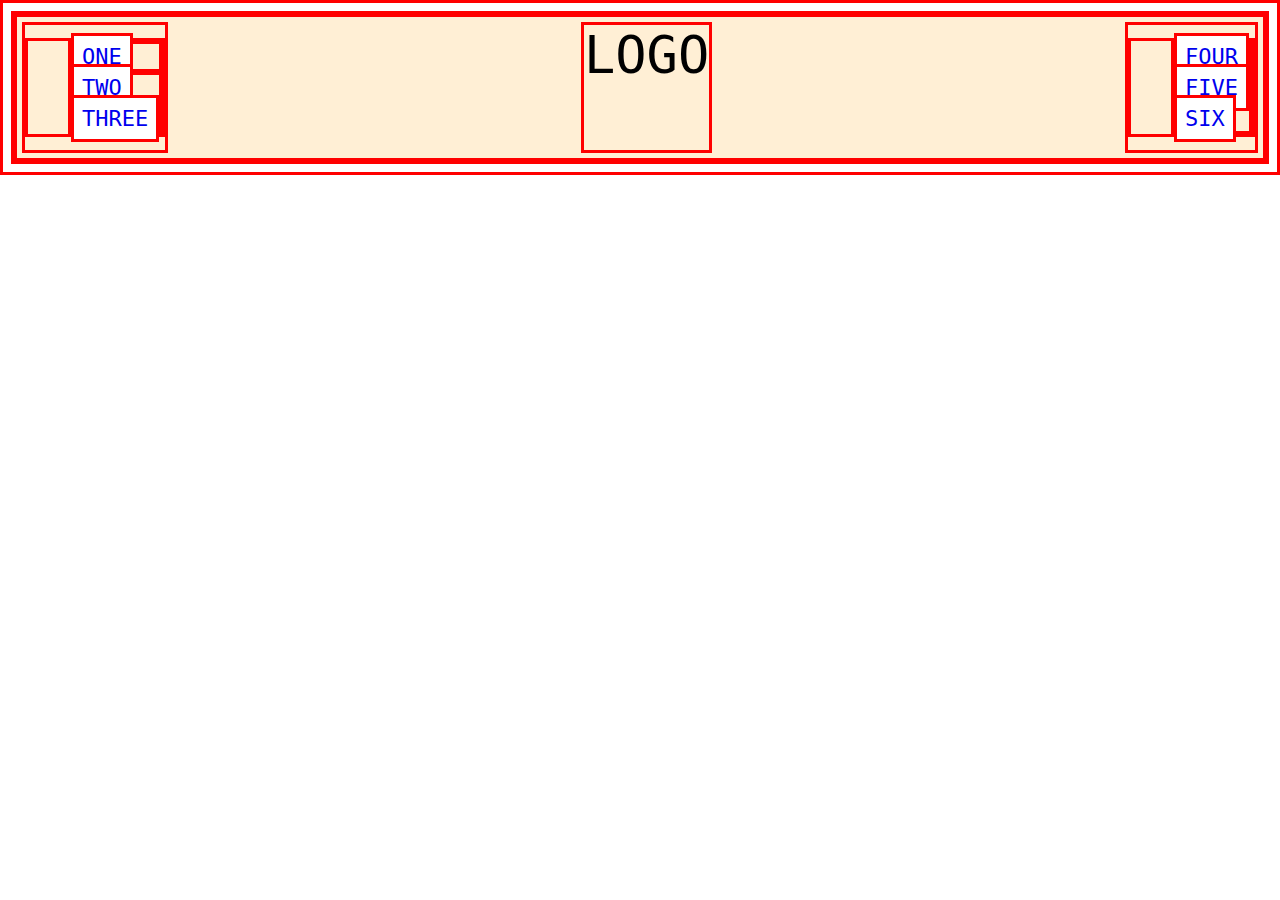
==== flex/02-flex-header/index.html @ 485335ee "moved right and left link classes to uls instead of divs containing them" ====
<!DOCTYPE html>
<html lang="en">
<head>
  <meta charset="UTF-8">
  <meta http-equiv="X-UA-Compatible" content="IE=edge">
  <meta name="viewport" content="width=device-width, initial-scale=1.0">
  <title>Flex Header</title>
  <link rel="stylesheet" href="style.css">
</head>
<body>
  <div class="header">
    <div >
      <ul class="left-links">
        <li><a href="#">ONE</a></li>
        <li><a href="#">TWO</a></li>
        <li><a href="#">THREE</a></li>
      </ul>
    </div>
    <div class="logo">LOGO</div>
    <div>
      <ul class="right-links">
        <li><a href="#">FOUR</a></li>
        <li><a href="#">FIVE</a></li>
        <li><a href="#">SIX</a></li>
      </ul>
    </div>
  </div>
</body>
</html>
---- flex/02-flex-header/style.css ----
* {
  /* box-sizing: border-box; */
  border: 3px red solid;
}

.header  {
  font-family: monospace;
  background: papayawhip;
  display: flex;
  justify-content: space-between;
  padding: 5px;
}

.logo {
  font-size: 4em;
}



ul {
  /* this removes the dots on the list items*/
  list-style-type: none;
  
  
}

.left-links {
  /* display: flex;
  gap: 5px; */
}

.right-links {
  
}

a {
  font-size: 22px;
  background: white;
  padding: 8px;
  /* this removes the line under the links */
  text-decoration: none;
}
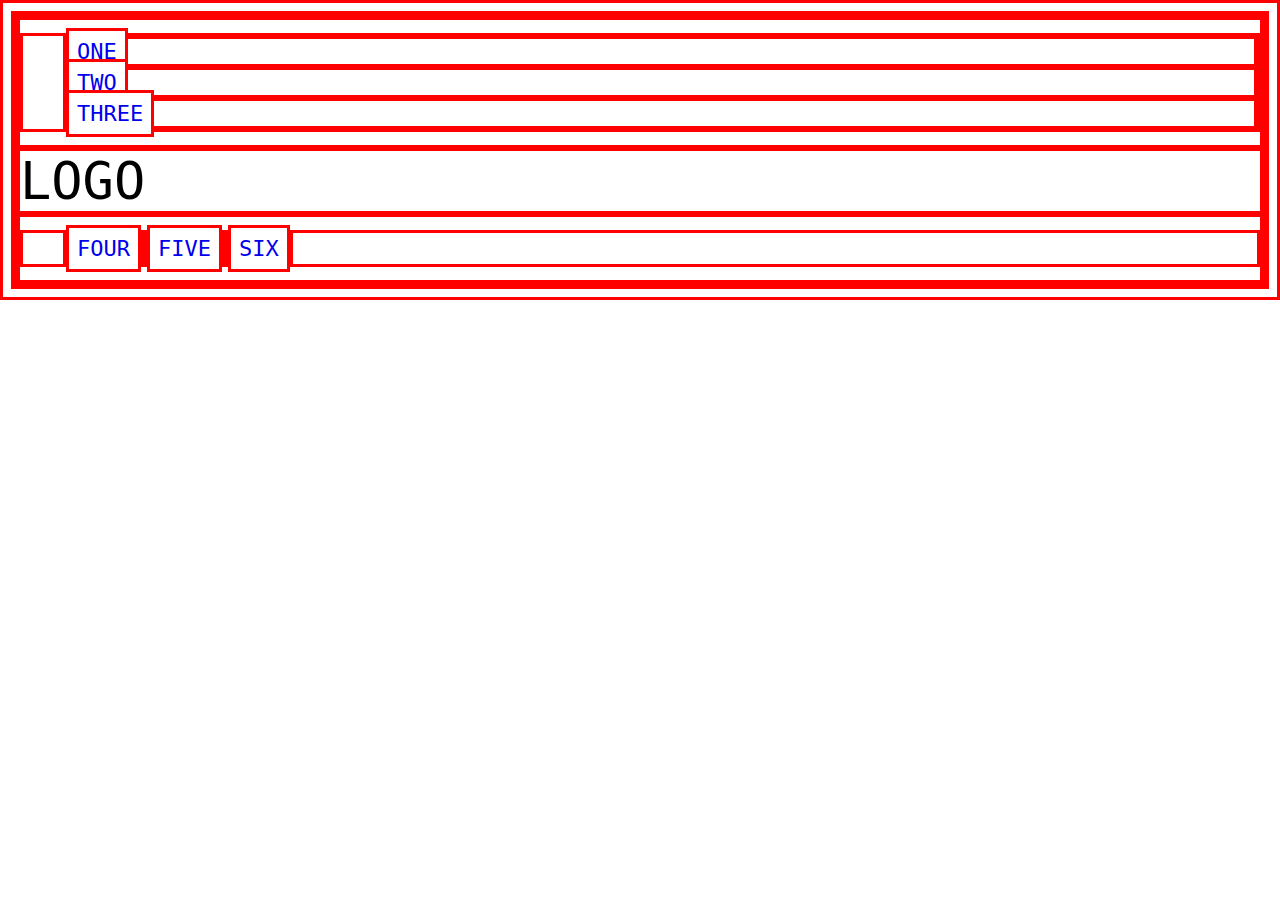
==== commit f8882938: "added comments to html for visual seeparation of elements" ====
--- a/flex/02-flex-header/index.html
+++ b/flex/02-flex-header/index.html
@@ -8,22 +8,68 @@
   <link rel="stylesheet" href="style.css">
 </head>
 <body>
-  <div class="header">
-    <div >
-      <ul class="left-links">
+                                                                          <!-- NAVBAR -->
+  <div class="nav">
+                                                  <!-- NAV-LEFT -->
+    <div class="nav-left">
+
+      <!-- LIST                                 LIST                      LIST  -->
+
+      <ul class="links">
+        <!-- LIST ITEM -->
         <li><a href="#">ONE</a></li>
+        <!-- /LIST ITEM -->
+
+        <!-- LIST ITEM -->
         <li><a href="#">TWO</a></li>
+        <!-- /LIST ITEM -->
+
+        <!-- LIST ITEM -->
         <li><a href="#">THREE</a></li>
+        <!-- /LIST ITEM -->
+
       </ul>
+
+      <!-- /LIST                      /LIST                           /LIST-->
     </div>
+                                                  <!-- /NAV-LEFT -->
+
+
+
+                                <!-- LOGO -->
     <div class="logo">LOGO</div>
-    <div>
+                                <!-- /LOGO -->
+
+
+
+                                                  <!-- NAV-RIGHT -->
+    <div class="nav-right">
+      <!-- LIST -->
       <ul class="right-links">
+
+        <!-- LIST ITEM -->
         <li><a href="#">FOUR</a></li>
+        <!-- /LI -->
+
+        <!-- LIST ITEM -->
         <li><a href="#">FIVE</a></li>
+        <!-- /LI -->
+
+        <!-- LIST ITEM -->
         <li><a href="#">SIX</a></li>
+        <!-- /LI -->
+
       </ul>
+      <!-- /LIST -->
     </div>
+                                                  <!-- /NAV-RIGHT -->
+
   </div>
+                                                                          <!-- /NAVBAR -->
+
+
+
+
+  <!-- ...  -->
 </body>
 </html>--- a/flex/02-flex-header/style.css
+++ b/flex/02-flex-header/style.css
@@ -1,6 +1,7 @@
 * {
   /* box-sizing: border-box; */
   border: 3px red solid;
+  font-family: monospace;
 }
 
 .header  {
@@ -25,12 +26,13 @@
 }
 
 .left-links {
-  /* display: flex;
-  gap: 5px; */
+  display: flex;
+  gap: 5px;
 }
 
 .right-links {
-  
+  display: flex;
+  /* justify-content: space-evenly; */
 }
 
 a {
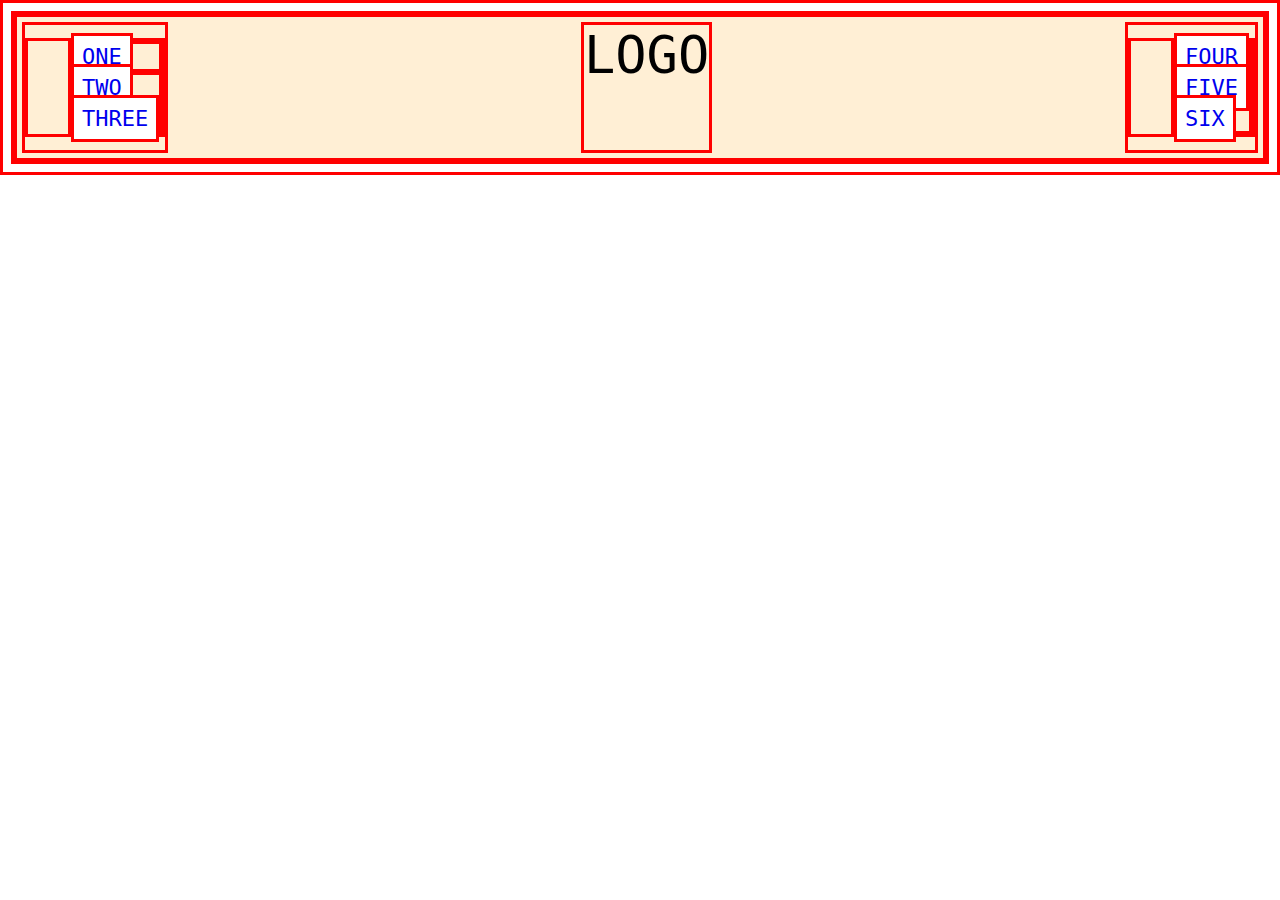
==== commit 93e6127f: "changed class names and cleaned up formatting, deleted some properties." ====
--- a/flex/02-flex-header/index.html
+++ b/flex/02-flex-header/index.html
@@ -9,7 +9,7 @@
 </head>
 <body>
                                                                           <!-- NAVBAR -->
-  <div class="nav">
+  <div class="navbar">
                                                   <!-- NAV-LEFT -->
     <div class="nav-left">
 
--- a/flex/02-flex-header/style.css
+++ b/flex/02-flex-header/style.css
@@ -4,7 +4,7 @@
   font-family: monospace;
 }
 
-.header  {
+.navbar  {
   font-family: monospace;
   background: papayawhip;
   display: flex;
@@ -12,33 +12,35 @@
   padding: 5px;
 }
 
-.logo {
-  font-size: 4em;
-}
-
-
-
 ul {
   /* this removes the dots on the list items*/
   list-style-type: none;
-  
-  
 }
-
-.left-links {
-  display: flex;
-  gap: 5px;
-}
-
-.right-links {
-  display: flex;
-  /* justify-content: space-evenly; */
-}
-
 a {
   font-size: 22px;
   background: white;
   padding: 8px;
   /* this removes the line under the links */
   text-decoration: none;
-}+}
+
+.nav-left {
+  
+}
+
+.logo {
+  font-size: 4em;
+}
+
+.nav-right {
+  
+}
+
+
+.nav-left ul li,
+.nav-right ul li {
+  
+}
+
+
+
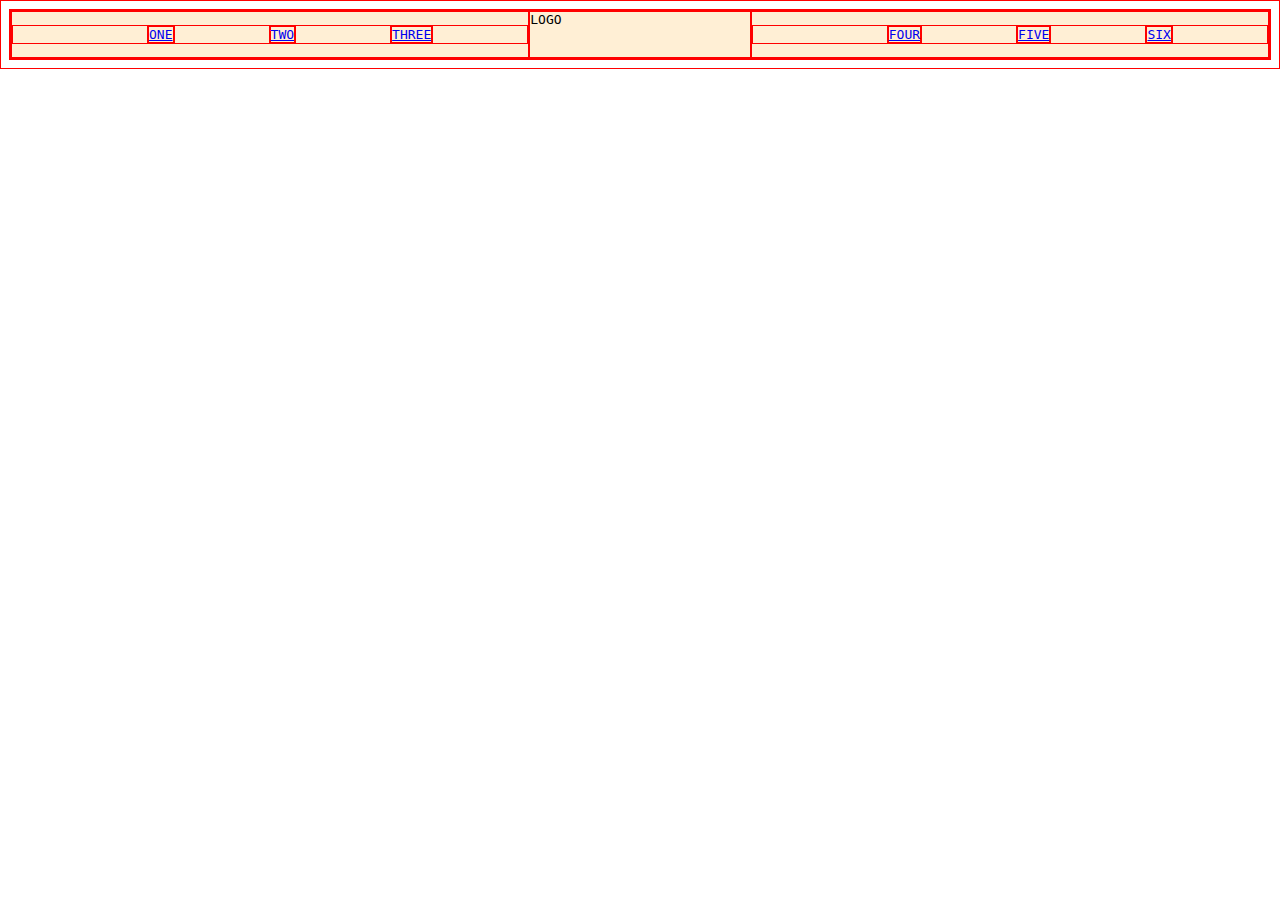
==== commit 6f891019: "added nav class to shorten code for properties on both right and left" ====
--- a/flex/02-flex-header/index.html
+++ b/flex/02-flex-header/index.html
@@ -11,7 +11,7 @@
                                                                           <!-- NAVBAR -->
   <div class="navbar">
                                                   <!-- NAV-LEFT -->
-    <div class="nav-left">
+    <div class="nav-left nav">
 
       <!-- LIST                                 LIST                      LIST  -->
 
@@ -43,7 +43,7 @@
 
 
                                                   <!-- NAV-RIGHT -->
-    <div class="nav-right">
+    <div class="nav-right nav">
       <!-- LIST -->
       <ul class="right-links">
 
--- a/flex/02-flex-header/style.css
+++ b/flex/02-flex-header/style.css
@@ -1,45 +1,45 @@
 * {
   /* box-sizing: border-box; */
-  border: 3px red solid;
+  border: 1px red solid;
   font-family: monospace;
 }
 
 .navbar  {
-  font-family: monospace;
   background: papayawhip;
   display: flex;
   justify-content: space-between;
-  padding: 5px;
+  /* padding: 5px; */
 }
 
 ul {
+  display: flex;
+  justify-content: space-evenly;
   /* this removes the dots on the list items*/
   list-style-type: none;
 }
 a {
-  font-size: 22px;
+  /* font-size: 22px;
   background: white;
-  padding: 8px;
+  padding: 8px; */
   /* this removes the line under the links */
-  text-decoration: none;
+  /* text-decoration: none; */
+}
+
+.nav {
+  
 }
 
 .nav-left {
-  
+    flex-grow: 2;
 }
 
 .logo {
-  font-size: 4em;
+  /* font-size: 4em; */
+  flex-grow: 1;
 }
 
 .nav-right {
-  
-}
-
-
-.nav-left ul li,
-.nav-right ul li {
-  
+  flex-grow: 2;
 }
 
 
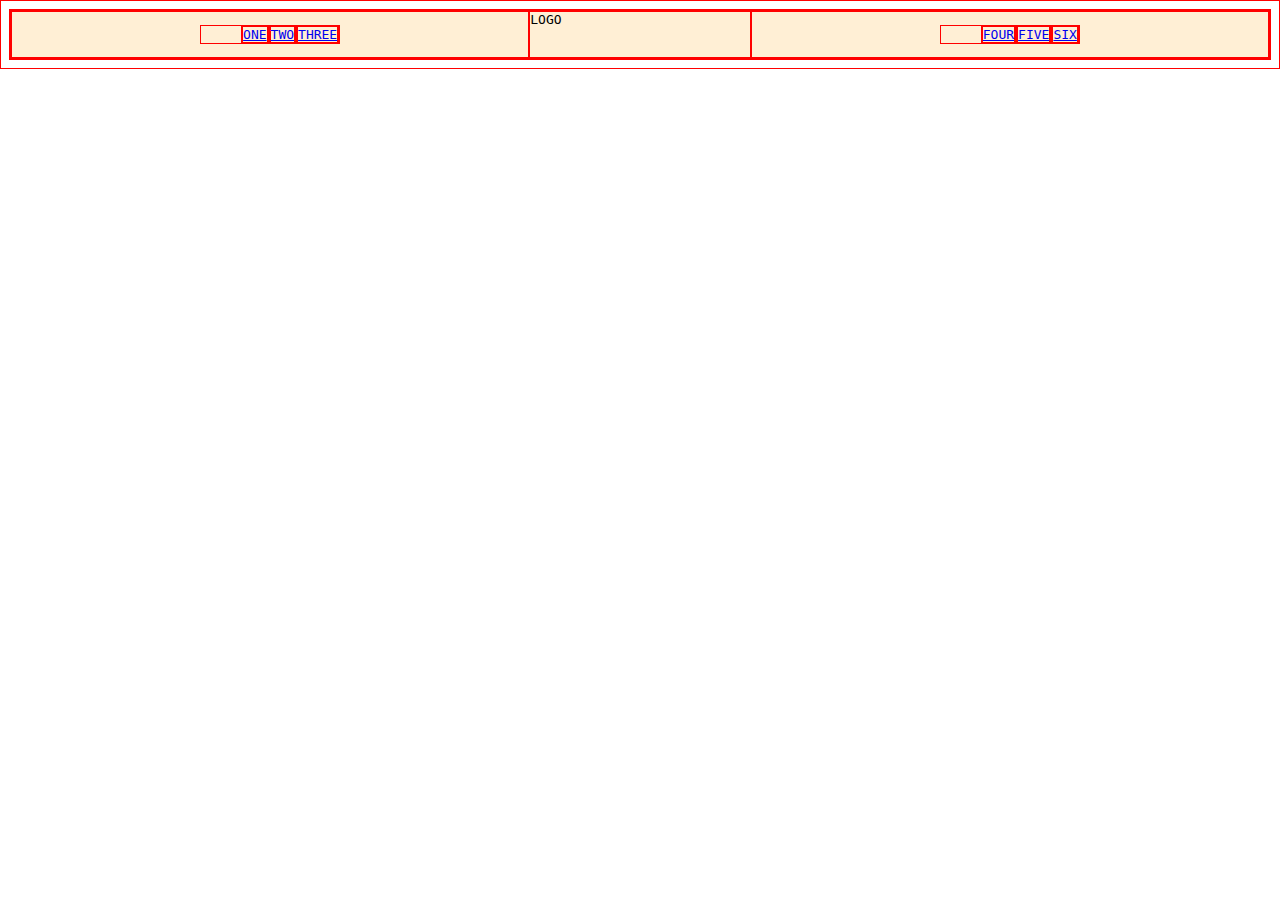
==== commit c1e05eaf: "had to fix html classes. now right side is same as left but am still having the same problem of too " ====
--- a/flex/02-flex-header/index.html
+++ b/flex/02-flex-header/index.html
@@ -45,7 +45,7 @@
                                                   <!-- NAV-RIGHT -->
     <div class="nav-right nav">
       <!-- LIST -->
-      <ul class="right-links">
+      <ul class="links">
 
         <!-- LIST ITEM -->
         <li><a href="#">FOUR</a></li>
--- a/flex/02-flex-header/style.css
+++ b/flex/02-flex-header/style.css
@@ -11,9 +11,10 @@
   /* padding: 5px; */
 }
 
-ul {
+ul.links {
   display: flex;
   justify-content: space-evenly;
+  align-items: center;
   /* this removes the dots on the list items*/
   list-style-type: none;
 }
@@ -26,7 +27,9 @@
 }
 
 .nav {
-  
+  display: flex;
+  justify-content: space-evenly;
+
 }
 
 .nav-left {
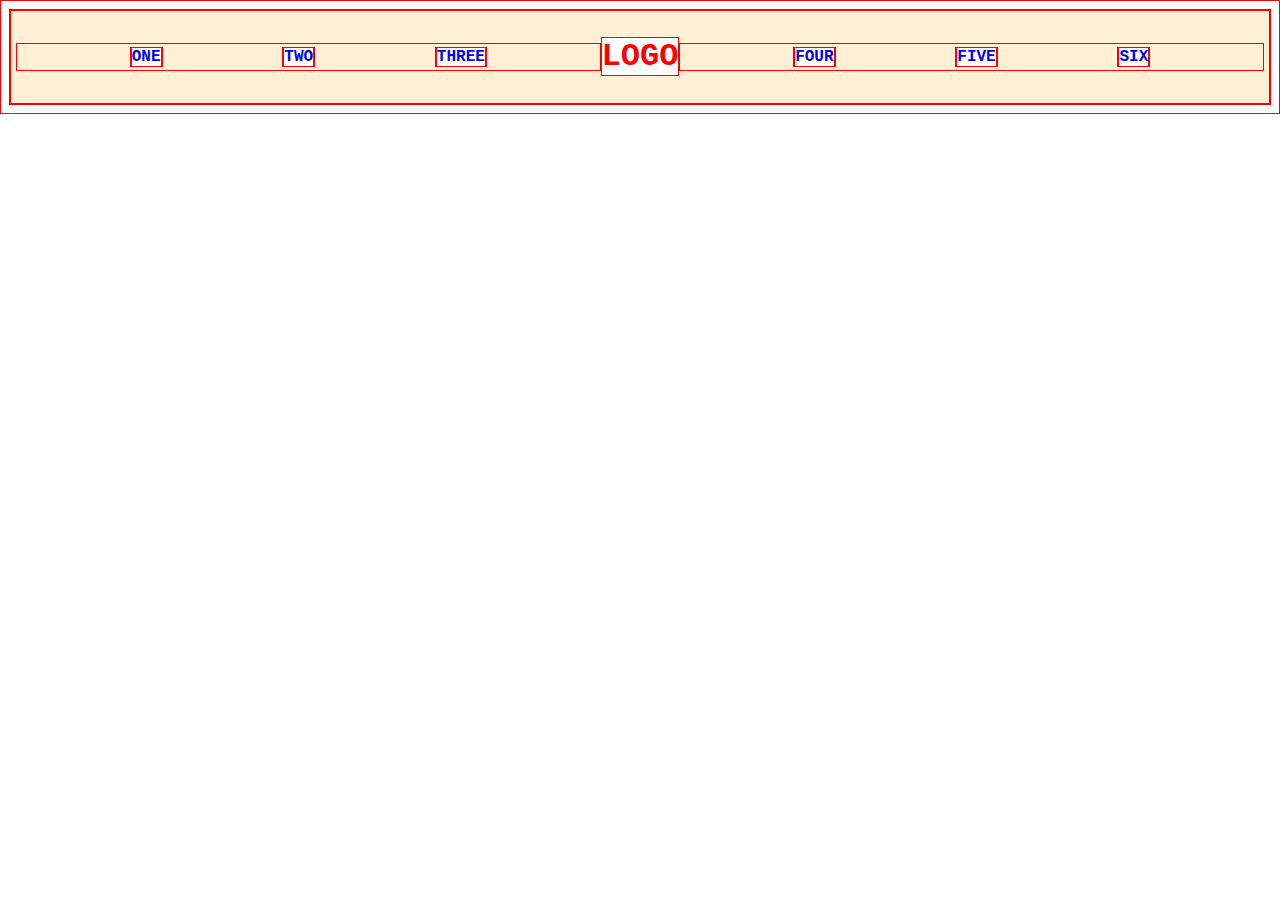
==== commit 6aeff6a3: "just went through the process of simplifying and removing divs in order to reduce the height of the " ====
--- a/flex/02-flex-header/index.html
+++ b/flex/02-flex-header/index.html
@@ -10,60 +10,20 @@
 <body>
                                                                           <!-- NAVBAR -->
   <div class="navbar">
-                                                  <!-- NAV-LEFT -->
-    <div class="nav-left nav">
-
-      <!-- LIST                                 LIST                      LIST  -->
-
-      <ul class="links">
-        <!-- LIST ITEM -->
+      <ul class="nav-left">
         <li><a href="#">ONE</a></li>
-        <!-- /LIST ITEM -->
-
-        <!-- LIST ITEM -->
         <li><a href="#">TWO</a></li>
-        <!-- /LIST ITEM -->
-
-        <!-- LIST ITEM -->
         <li><a href="#">THREE</a></li>
-        <!-- /LIST ITEM -->
-
       </ul>
 
-      <!-- /LIST                      /LIST                           /LIST-->
-    </div>
-                                                  <!-- /NAV-LEFT -->
-
-
-
-                                <!-- LOGO -->
-    <div class="logo">LOGO</div>
-                                <!-- /LOGO -->
-
-
-
-                                                  <!-- NAV-RIGHT -->
-    <div class="nav-right nav">
-      <!-- LIST -->
-      <ul class="links">
-
-        <!-- LIST ITEM -->
+   <h1 class="logo">LOGO</h1>
+ 
+      <ul class="nav-right">
         <li><a href="#">FOUR</a></li>
-        <!-- /LI -->
-
-        <!-- LIST ITEM -->
         <li><a href="#">FIVE</a></li>
-        <!-- /LI -->
-
-        <!-- LIST ITEM -->
         <li><a href="#">SIX</a></li>
-        <!-- /LI -->
-
       </ul>
-      <!-- /LIST -->
-    </div>
-                                                  <!-- /NAV-RIGHT -->
-
+    
   </div>
                                                                           <!-- /NAVBAR -->
 
--- a/flex/02-flex-header/style.css
+++ b/flex/02-flex-header/style.css
@@ -1,49 +1,58 @@
 * {
-  /* box-sizing: border-box; */
+  box-sizing: border-box;
   border: 1px red solid;
-  font-family: monospace;
+  font-family: courier, monospace;
+  font-weight: 700;
+  text-align: center;
 }
 
 .navbar  {
   background: papayawhip;
   display: flex;
   justify-content: space-between;
-  /* padding: 5px; */
+  padding: 5px;
+  /* height: 50px; */
+  
 }
 
-ul.links {
+ul {
   display: flex;
+  padding: 3px;
   justify-content: space-evenly;
   align-items: center;
   /* this removes the dots on the list items*/
   list-style-type: none;
+  margin: auto;
+  gap: 10px;
+  flex: auto;
+}
+
+ul.nav-left {
+  margin-left: 0;
+}
+ul.nav-right {
+  margin-right: 0;
 }
 a {
-  /* font-size: 22px;
+  font-size: 16px;
   background: white;
-  padding: 8px; */
+  /* padding: 8px; */
   /* this removes the line under the links */
-  /* text-decoration: none; */
+  text-decoration: none;
 }
 
-.nav {
-  display: flex;
-  justify-content: space-evenly;
-
-}
-
-.nav-left {
-    flex-grow: 2;
-}
-
-.logo {
-  /* font-size: 4em; */
-  flex-grow: 1;
-}
-
-.nav-right {
-  flex-grow: 2;
+h1.logo {
+  /* font-size: 1.5em; */
+  /* font-weight: 700; */
+  /* flex-grow: 1; */
+  background-color: white;
+  color: red;
+  flex: initial;
+  
+  /* padding: 5px; */
+  
 }
 
 
 
+
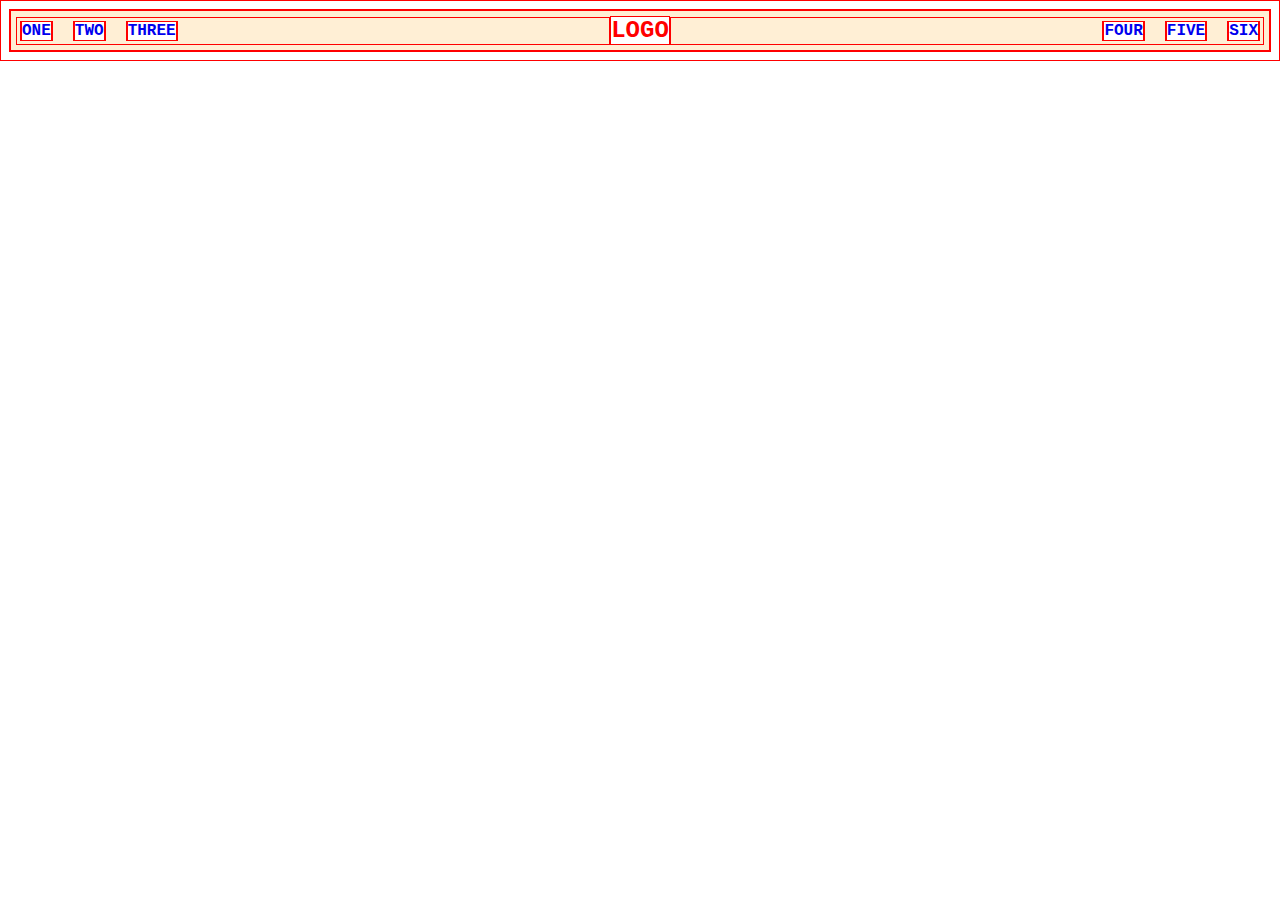
==== commit d3dac60b: "got it to the right height" ====
--- a/flex/02-flex-header/index.html
+++ b/flex/02-flex-header/index.html
@@ -16,7 +16,7 @@
         <li><a href="#">THREE</a></li>
       </ul>
 
-   <h1 class="logo">LOGO</h1>
+   <div class="logo">LOGO</div>
  
       <ul class="nav-right">
         <li><a href="#">FOUR</a></li>
--- a/flex/02-flex-header/style.css
+++ b/flex/02-flex-header/style.css
@@ -9,7 +9,7 @@
 .navbar  {
   background: papayawhip;
   display: flex;
-  justify-content: space-between;
+  /* justify-content: space-between; */
   padding: 5px;
   /* height: 50px; */
   
@@ -18,20 +18,24 @@
 ul {
   display: flex;
   padding: 3px;
-  justify-content: space-evenly;
-  align-items: center;
+  /* justify-content: space-evenly; */
+  /* align-items: center; */
   /* this removes the dots on the list items*/
   list-style-type: none;
   margin: auto;
-  gap: 10px;
-  flex: auto;
+  /* gap: 10px; */
+  /* flex: auto; */
+  gap: 20px;
+  flex-grow: 3
 }
 
 ul.nav-left {
   margin-left: 0;
+  
 }
 ul.nav-right {
   margin-right: 0;
+  justify-content: flex-end;
 }
 a {
   font-size: 16px;
@@ -41,10 +45,10 @@
   text-decoration: none;
 }
 
-h1.logo {
-  /* font-size: 1.5em; */
-  /* font-weight: 700; */
-  /* flex-grow: 1; */
+.logo {
+  font-size: 1.5em;
+  font-weight: 700;
+  flex-grow: 1;
   background-color: white;
   color: red;
   flex: initial;
